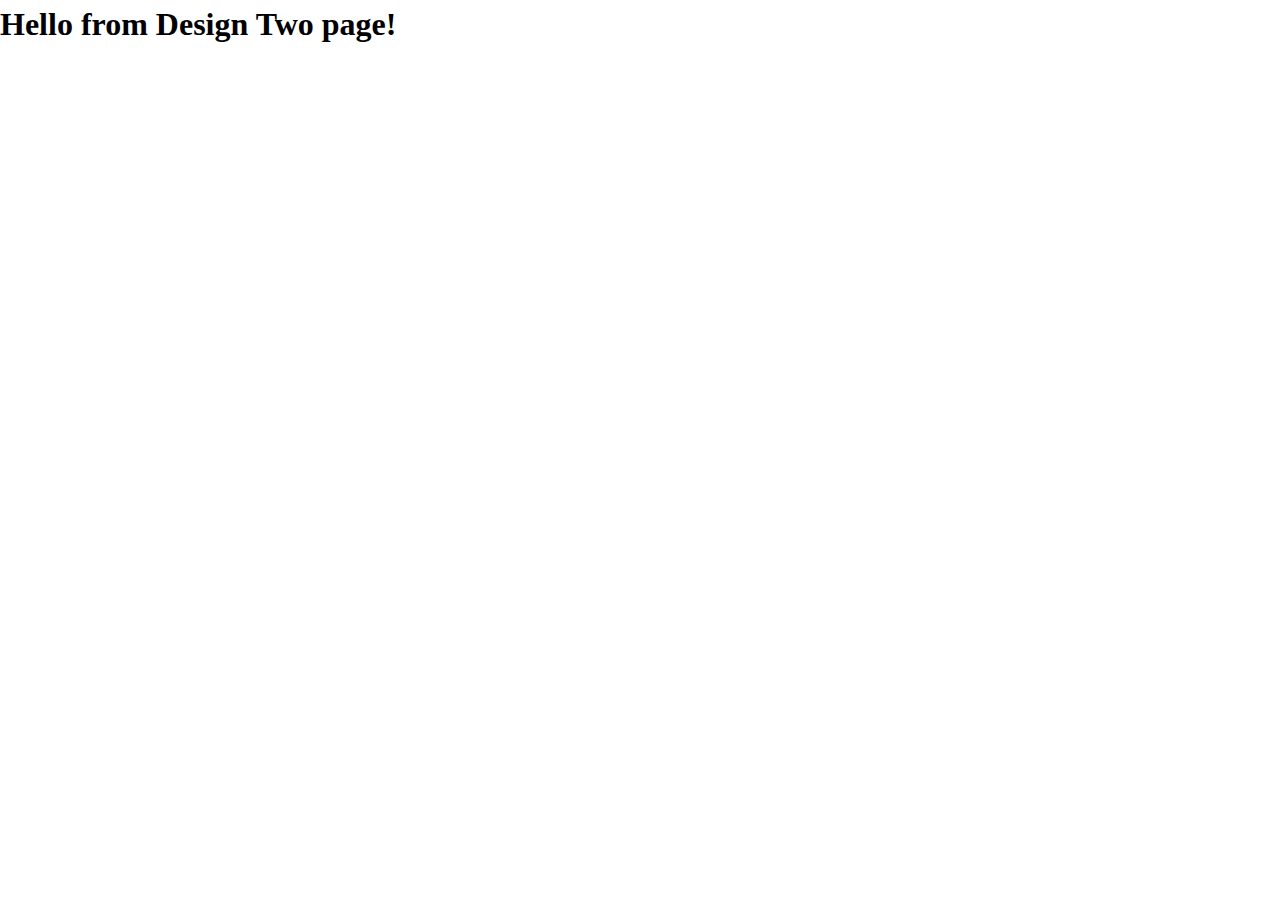
==== assets/pages/design1.html @ 193fb7a7 "Change project structure." ====
<!DOCTYPE html>
<html lang="en">
<head>
    <meta charset="UTF-8">
    <meta http-equiv="X-UA-Compatible" content="IE=edge">
    <meta name="viewport" content="width=device-width, initial-scale=1.0">
    <title>Design One</title>
    <link rel="stylesheet" href="../css/reset.css">
    <!-- Force browser to always reload css file -->
    <link rel="stylesheet" href="../css/design1.css?rnd=@Function.GUID~">
</head>
<body>
    <h1>Hello from <b>Design Two</b> page!</h1>
</body>
</html>
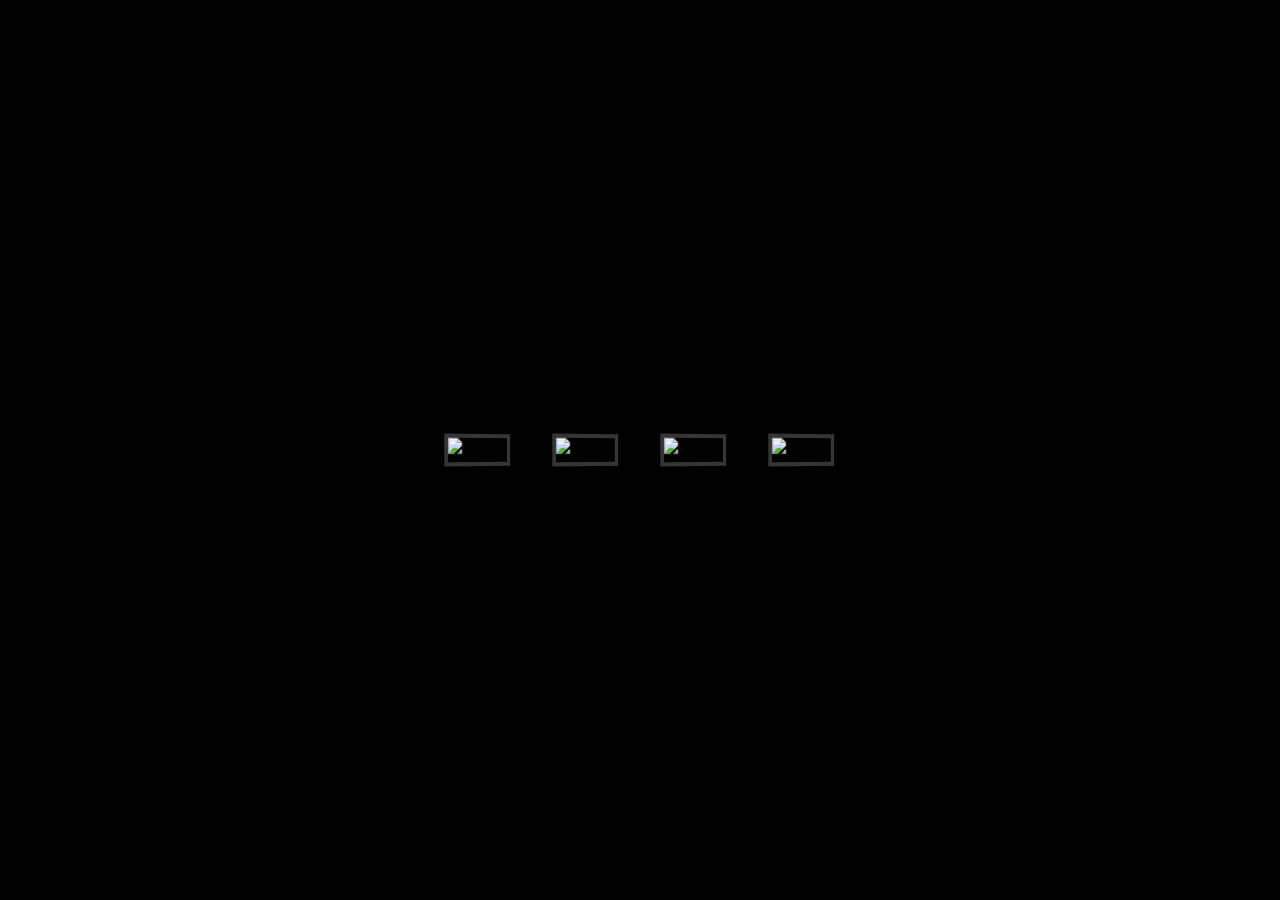
==== commit 52d4ddf5: "Image hover effect and full screen menu." ====
--- a/assets/pages/design1.html
+++ b/assets/pages/design1.html
@@ -5,11 +5,47 @@
     <meta http-equiv="X-UA-Compatible" content="IE=edge">
     <meta name="viewport" content="width=device-width, initial-scale=1.0">
     <title>Design One</title>
+    <script src="https://kit.fontawesome.com/a7e9f794eb.js" crossorigin="anonymous"></script>
     <link rel="stylesheet" href="../css/reset.css">
     <!-- Force browser to always reload css file -->
     <link rel="stylesheet" href="../css/design1.css?rnd=@Function.GUID~">
+
 </head>
 <body>
-    <h1>Hello from <b>Design Two</b> page!</h1>
+    <header class="nav-container">
+        <nav class="menu-overlay">
+            <i class="fas fa-times"></i>
+            <ul class="list">
+                <li><a href="../../index.html">Home</a></li><!--
+                --><li><a href="../pages/design1.html">Design One</a></li><!--
+                --><li><a href="../pages/design2.html">Design Two</a></li><!--
+                --><li><a href="../pages/about.html">About Me</a></li> 
+            </ul>
+        </nav>
+    </header>
+    <div class="menu">
+        <i class="fas fa-bars"></i>
+    </div>
+    <section>
+        <div class="container">
+            <img alt="Image 1" src="https://images.unsplash.com/photo-1533174072545-7a4b6ad7a6c3?ixlib=rb-4.0.3&ixid=MnwxMjA3fDB8MHxwaG90by1wYWdlfHx8fGVufDB8fHx8&auto=format&fit=crop&w=2070&q=80">
+            <img alt="Image 2" src="https://images.unsplash.com/photo-1459749411175-04bf5292ceea?ixlib=rb-4.0.3&ixid=MnwxMjA3fDB8MHxwaG90by1wYWdlfHx8fGVufDB8fHx8&auto=format&fit=crop&w=2070&q=80">
+            <img alt="Image 3" src="https://images.unsplash.com/photo-1470229722913-7c0e2dbbafd3?ixlib=rb-4.0.3&ixid=MnwxMjA3fDB8MHxwaG90by1wYWdlfHx8fGVufDB8fHx8&auto=format&fit=crop&w=2070&q=80">
+            <img alt="Image 4" src="https://images.unsplash.com/photo-1470225620780-dba8ba36b745?ixlib=rb-4.0.3&ixid=MnwxMjA3fDB8MHxwaG90by1wYWdlfHx8fGVufDB8fHx8&auto=format&fit=crop&w=2070&q=80">
+        </div> 
+    </section>
+    <script>
+        let overlay = document.querySelector(".menu-overlay");
+        let open = document.querySelector(".fa-bars");
+        let close = document.querySelector(".fa-times");
+
+        open.addEventListener("click", () => {
+            overlay.style.transform = "translateY(0)";
+        });
+
+        close.addEventListener("click", () => {
+            overlay.style.transform = "translateY(-110%)";
+        });
+    </script>
 </body>
 </html>--- a/assets/css/design1.css
+++ b/assets/css/design1.css
@@ -0,0 +1,183 @@
+:root {
+    /*  GRAY COLOR PALETTE  */
+    --primary-color-black: #1C1D1E;           /* Eerie Black    */
+    --primary-color-black2: #333537;          /* Jet            */
+    --primary-color-black3: #4D5052;          /* Feldgrau       */
+    --primary-color-black4: #666A6D;          /* Dim Gray       */
+    --primary-color-white: #E8E9E9;           /* Platinum       */
+    --primary-color-white2: #D1D3D4;          /* Platinum       */
+    --primary-color-white3: #BABDBF;          /* Gray           */
+    --primary-color-white4: #808488;          /* Light Gray     */
+}
+/*
+  ========================================
+  Outline for development purpose
+  ========================================
+*/
+/* * { outline: 1px solid red !important; } */
+
+/*
+  ========================================
+  Font from Google 
+    (https://fonts.google.com/specimen/Solitreo)
+  ========================================
+*/
+:root {
+    --primary-font: 'Solitreo', cursive;
+}
+
+body {
+    font-family: var(--primary-font, sans-serif);
+}
+
+/*
+  ========================================
+  Basic Styling
+  ========================================
+*/
+section {
+    min-height: 100vh;
+    display: flex;
+    flex-direction: column;
+    justify-content: center;
+    align-items: center;
+    background-color: black;
+}
+
+/*
+  ========================================
+  Image hover effect
+    https://codepen.io/MEDALI1977/pen/VwaREaV?editors=1100
+  ========================================
+*/
+img {
+    width: 30%;
+    height: 100%;
+    object-fit: cover;
+    margin: 0 1em;
+    border: 0.25em solid var(--primary-color-black2, gray);
+
+    transform-origin: center;
+    transform: perspective(800px) rotateY(30deg);
+    transition: .4s;
+}
+
+.container {
+    display: flex;
+    padding: 0 1em;
+}
+
+.container:hover img {
+    opacity: 0.1;
+}
+
+.container img:hover {
+    transform: perspective(800px) rotateY(0deg);
+    opacity: 1;
+}
+
+@media screen and (max-width: 450px){
+    img {
+        width: 100%;
+        margin: 1em 0;
+        transform: none;
+    }
+    
+    .container {
+        display: flex;
+        flex-direction: column;
+        padding: 5em 1em;
+    }
+}
+
+/*
+  ========================================
+  Full Screen Menu
+    https://codepen.io/kiran-r-raj/pen/GRWQPeY?editors=0110
+  ========================================
+*/
+
+.menu-overlay {
+    width: 100vw;
+    height: 100vh;
+    position: absolute;
+    overflow: hidden;
+    z-index: 100;
+    transform: translateY(-110%);
+    transition: transform 0.5s ease;
+    background: linear-gradient(to right,var(--primary-color-black2, gray), white);
+    display: flex;
+    justify-content: center;
+    align-items: center;
+}
+
+.list {
+    position: relative;
+    list-style: none;
+    display: flex;
+    flex-wrap: wrap;
+    align-items: center;
+    justify-content: center;
+}
+
+.list li {
+    height: 100px;
+    width: 250px;
+    padding: 20px;
+}
+
+.list a {
+    font-size: 2rem;
+    text-decoration: none;
+    color: black;
+    display: block;
+    border-bottom: 2px solid transparent;
+    transition: all .4s ease;
+}
+
+.list a:hover {
+    border-bottom: 2px solid red;
+    color: var(--primary-color-black, black);
+}
+
+.menu-overlay .fas {
+    position: absolute;
+    right: 20px;
+    top: 20px;
+    font-size: 2.5rem;
+    transition: all 0.3s ease;
+    z-index: 100;
+}
+
+.menu-overlay .fas:hover {
+    color: black;
+    transform: scale(1.1) rotate(180deg);
+}
+
+.menu {
+    position: absolute;
+    right: 20px;
+    top: 20px;
+}
+
+.fas {
+    font-size: 2rem;
+    color: gray;
+}
+
+.fas:hover {
+    color: white;
+}
+
+@media screen and (max-width: 650px) {
+    .list a {
+        font-size: 1.4rem;
+    }
+}
+  
+@media screen and (max-width: 450px) {
+    .list {
+        display: flex;
+        flex-direction: column;
+    }
+}